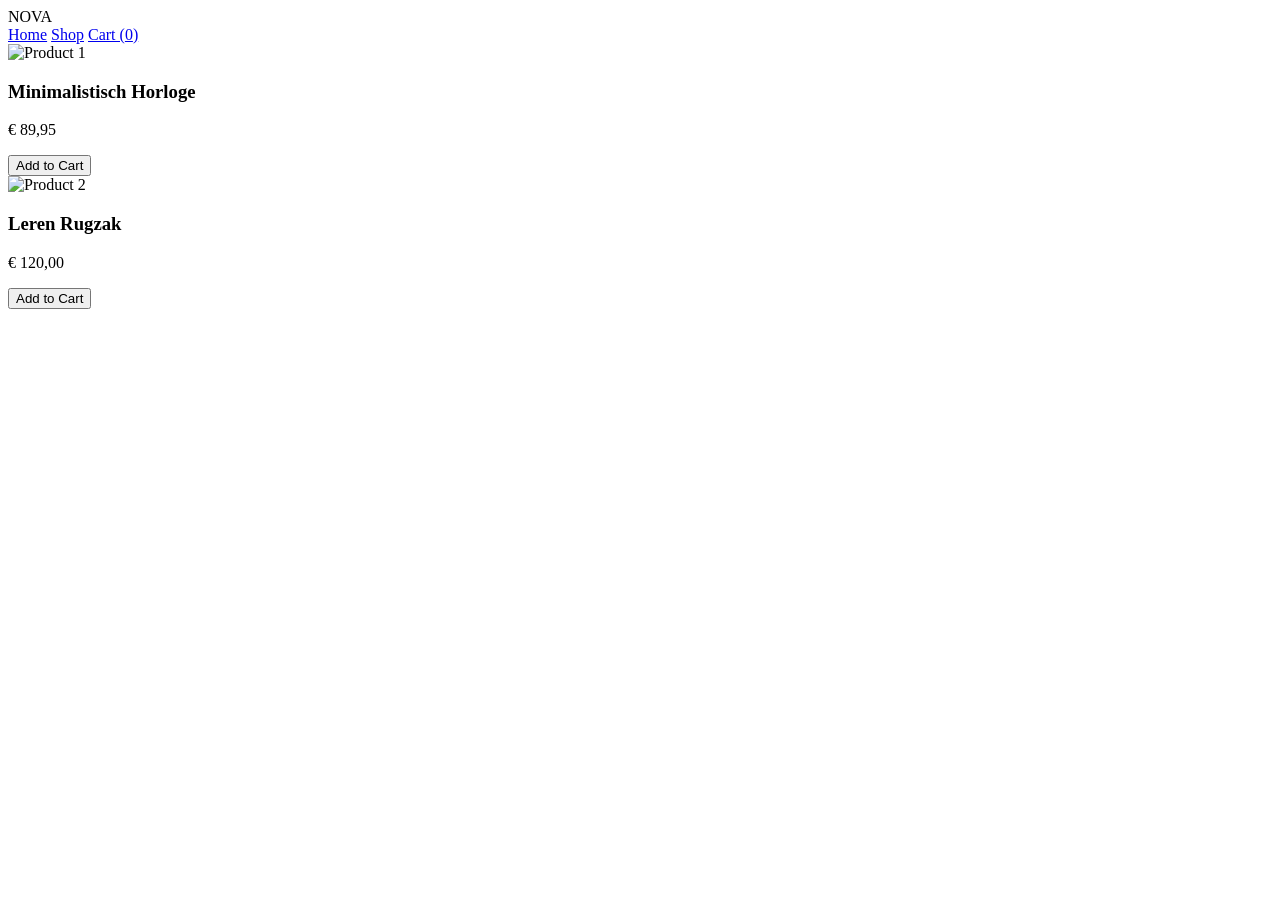
==== product.html @ f0e0685e "Update product.html" ====
<!DOCTYPE html>
<html lang="nl">
<head>
  <meta charset="UTF-8">
  <title>NOVA - Shop</title>
</head>
<body>

  <header id="main-header">
    <div class="logo">NOVA</div>
    <nav class="nav-links">
      <a href="index.html">Home</a>
      <a href="product.html">Shop</a>
      <a href="cart.html" id="cart-link">Cart (<span id="cart-count">0</span>)</a>
    </nav>
  </header>

  <main>
    <div class="product-card" data-id="101">
      <img class="product-image" src="placeholder1.jpg" alt="Product 1">
      <h3 class="product-title">Minimalistisch Horloge</h3>
      <p class="product-price">€ 89,95</p>
      <button class="add-to-cart">Add to Cart</button>
    </div>

    <div class="product-card" data-id="102">
      <img class="product-image" src="placeholder2.jpg" alt="Product 2">
      <h3 class="product-title">Leren Rugzak</h3>
      <p class="product-price">€ 120,00</p>
      <button class="add-to-cart">Add to Cart</button>
    </div>
  </main>

</body>
</html>
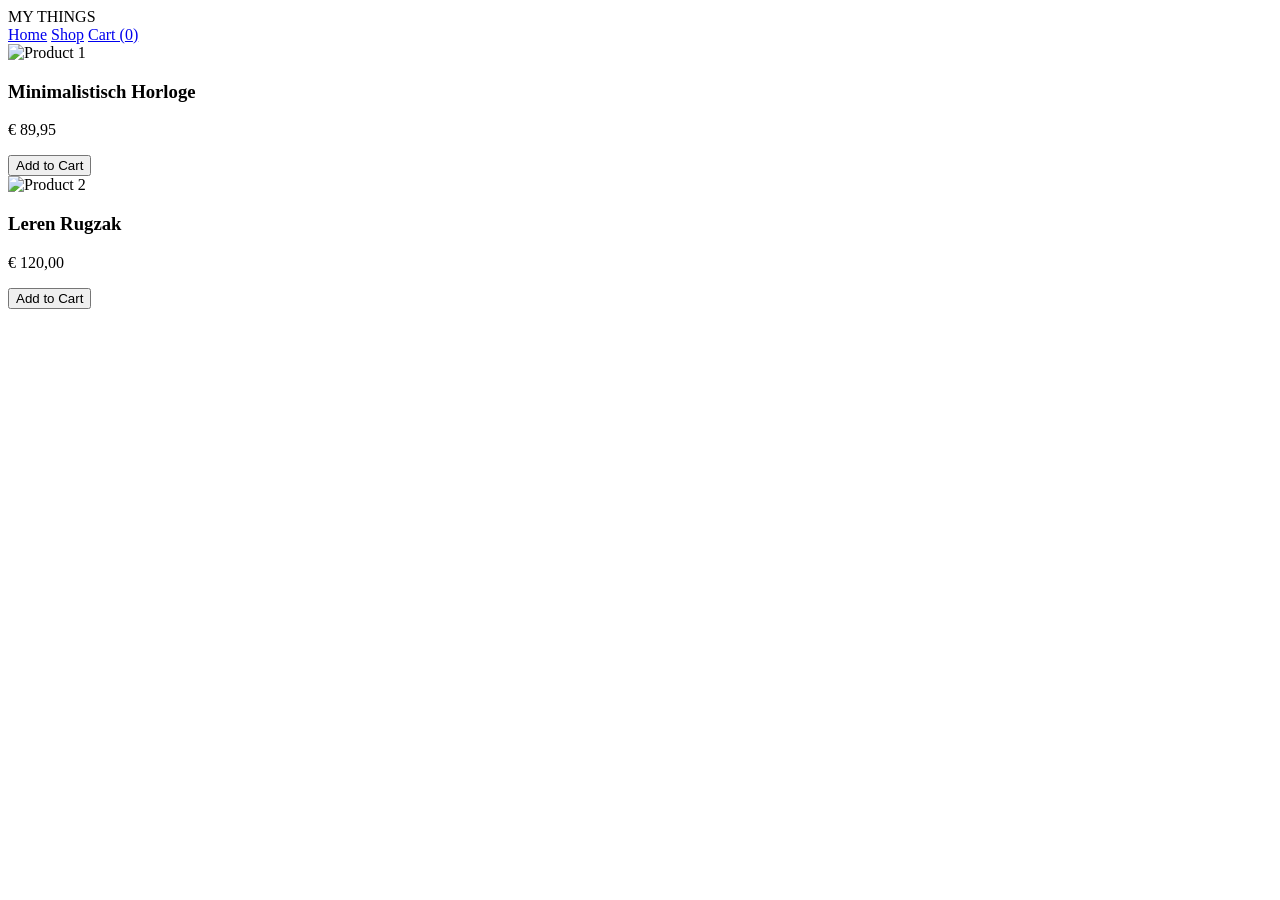
==== commit 46288c6d: "Update product.html" ====
--- a/product.html
+++ b/product.html
@@ -2,12 +2,12 @@
 <html lang="nl">
 <head>
   <meta charset="UTF-8">
-  <title>NOVA - Shop</title>
+  <title>MY THINGS - Shop</title>
 </head>
 <body>
 
   <header id="main-header">
-    <div class="logo">NOVA</div>
+    <div class="logo">MY THINGS</div>
     <nav class="nav-links">
       <a href="index.html">Home</a>
       <a href="product.html">Shop</a>
